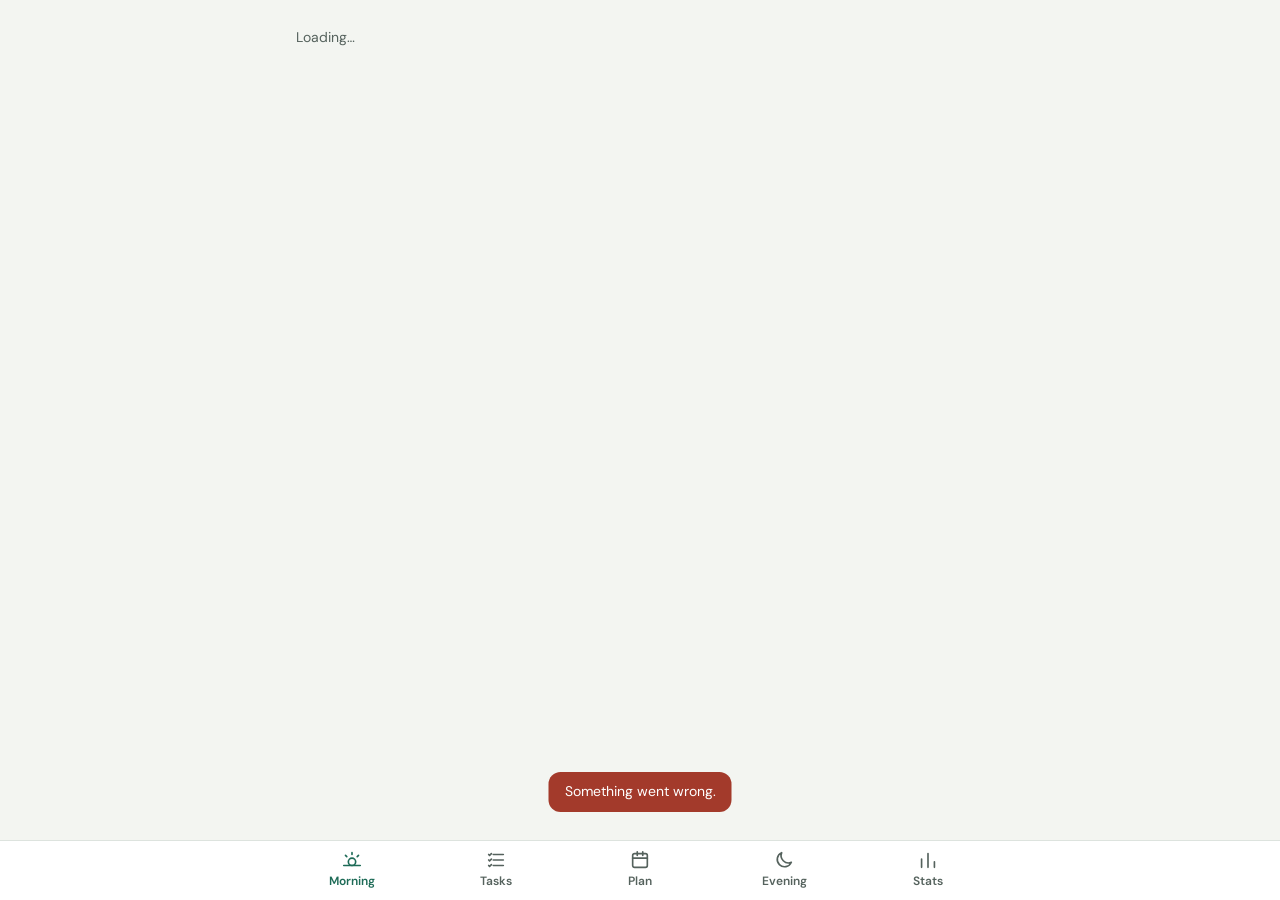
==== index.html @ 612bf59b "Phase 1: core day loop on Postgres Morning routine, journal and gratitude lines; task picker with th" ====
<!doctype html>
<html lang="en">
<head>
<meta charset="utf-8">
<meta name="viewport" content="width=device-width, initial-scale=1, viewport-fit=cover">
<title>Morning App</title>
<meta name="theme-color" content="#1E6B57">
<link rel="manifest" href="/manifest.json">
<link rel="icon" href="/site/icons/icon-192.png">
<link rel="apple-touch-icon" href="/site/icons/icon-180.png">
<meta name="apple-mobile-web-app-capable" content="yes">
<meta name="apple-mobile-web-app-title" content="Morning">
<link rel="preconnect" href="https://fonts.googleapis.com">
<link rel="stylesheet" href="https://fonts.googleapis.com/css2?family=DM+Sans:wght@400;500;700&family=Outfit:wght@500;600;700&display=swap">
<link rel="stylesheet" href="/site/app.css">
</head>
<body>
<main class="wrap" id="app" aria-live="polite"></main>
<div class="tabs">
  <nav aria-label="Sections">
    <a href="#morning" data-tab="morning"><svg viewBox="0 0 24 24" fill="none" stroke="currentColor" stroke-width="1.8" stroke-linecap="round" aria-hidden="true"><circle cx="12" cy="14" r="4"/><path d="M12 4v2M4.9 7l1.4 1.4M19.1 7l-1.4 1.4M3 18h18"/></svg>Morning</a>
    <a href="#tasks" data-tab="tasks"><svg viewBox="0 0 24 24" fill="none" stroke="currentColor" stroke-width="1.8" stroke-linecap="round" stroke-linejoin="round" aria-hidden="true"><path d="M9 6h11M9 12h11M9 18h11"/><path d="M4 6l1 1 2-2M4 12l1 1 2-2M4 18l1 1 2-2"/></svg>Tasks</a>
    <a href="#plan" data-tab="plan"><svg viewBox="0 0 24 24" fill="none" stroke="currentColor" stroke-width="1.8" stroke-linecap="round" stroke-linejoin="round" aria-hidden="true"><rect x="4" y="5" width="16" height="15" rx="2"/><path d="M4 10h16M9 3v4M15 3v4"/></svg>Plan</a>
    <a href="#evening" data-tab="evening"><svg viewBox="0 0 24 24" fill="none" stroke="currentColor" stroke-width="1.8" stroke-linecap="round" stroke-linejoin="round" aria-hidden="true"><path d="M20 14.5A8 8 0 0 1 9.5 4a8 8 0 1 0 10.5 10.5z"/></svg>Evening</a>
    <a href="#stats" data-tab="stats"><svg viewBox="0 0 24 24" fill="none" stroke="currentColor" stroke-width="1.8" stroke-linecap="round" aria-hidden="true"><path d="M5 20V11M12 20V5M19 20v-6"/></svg>Stats</a>
  </nav>
</div>
<script src="/site/app.js"></script>
<script>if ("serviceWorker" in navigator) navigator.serviceWorker.register("/sw.js").catch(() => {});</script>
</body>
</html>
---- site/app.css ----
/* Morning App: one stylesheet for the app and the web page. Colours follow the Claude Design mock-up. */
:root {
  --ground: #F3F5F1; --card: #FFFFFF; --ink: #17201D; --muted: #55625D; --line: #DDE3DE; --field: #C9D2CD;
  --green: #1E6B57; --green-dark: #134638; --green-tint: #E3EFEA;
  --amber: #B86E00; --amber-dark: #7A4A00; --amber-tint: #FBEFD9;
  --bad: #A33A2B; --radius: 16px;
}
* { box-sizing: border-box; }
html, body { margin: 0; background: var(--ground); color: var(--ink); font: 16px/1.4 'DM Sans', system-ui, sans-serif; -webkit-text-size-adjust: 100%; }
body.evening { --ground: #141B19; --card: #1F2926; --ink: #EEF2EF; --muted: #A9B7B1; --line: #2C3834; --field: #3A4843;
  --green: #9FD8C4; --green-dark: #C6EBDD; --green-tint: #24413A; --amber: #F2B66D; --amber-dark: #F2B66D; --amber-tint: #3A2E1C; }
h1, h2, h3 { font-family: Outfit, 'DM Sans', sans-serif; font-weight: 600; margin: 0; }
h1 { font-size: 28px; line-height: 1.15; }
h2 { font-size: 18px; }
button, input, textarea, select { font: inherit; color: inherit; }
a { color: var(--green); }

.wrap { max-width: 720px; margin: 0 auto; padding: 16px 16px 112px; display: flex; flex-direction: column; gap: 14px; }
.top { display: flex; align-items: center; justify-content: space-between; gap: 8px; padding-top: max(8px, env(safe-area-inset-top)); }
.eyebrow { font-size: 13px; font-weight: 500; color: var(--muted); letter-spacing: .04em; text-transform: uppercase; }
.datebar { display: flex; align-items: center; gap: 4px; }
.icon-btn { width: 44px; height: 44px; border-radius: 12px; border: 0; background: transparent; display: inline-flex; align-items: center; justify-content: center; cursor: pointer; color: var(--ink); }
.icon-btn:hover { background: var(--green-tint); }
.icon-btn svg { width: 22px; height: 22px; }

.card { background: var(--card); border-radius: var(--radius); padding: 16px; display: flex; flex-direction: column; gap: 10px; }
.card-head { display: flex; justify-content: space-between; align-items: baseline; gap: 8px; }
.muted { color: var(--muted); font-size: 14px; }
.small { font-size: 13px; }
.row { display: flex; align-items: center; gap: 10px; }
.grow { flex: 1; min-width: 0; }

.check { display: flex; align-items: center; gap: 12px; min-height: 44px; width: 100%; border: 0; background: none; text-align: left; cursor: pointer; padding: 0 2px; }
.box { width: 26px; height: 26px; border-radius: 8px; border: 2px solid #A9B5AF; flex-shrink: 0; display: inline-flex; align-items: center; justify-content: center; }
.check[aria-pressed="true"] .box, .box.on { background: var(--green); border-color: var(--green); }
.check[aria-pressed="true"] .box::after, .box.on::after { content: ""; width: 12px; height: 7px; border: solid var(--card); border-width: 0 0 2.5px 2.5px; transform: translateY(-2px) rotate(-45deg); }

input[type=text], input[type=search], input[type=number], input[type=time], input[type=date], textarea, select {
  width: 100%; min-height: 44px; border-radius: 12px; border: 1.5px solid var(--field); background: var(--card); padding: 10px 12px; font-size: 16px; }
textarea { min-height: 96px; resize: vertical; }
label.lbl { font-size: 13px; color: var(--muted); }

.btn { min-height: 44px; padding: 0 16px; border-radius: 12px; border: 1.5px solid var(--field); background: var(--card); font-weight: 600; cursor: pointer; }
.btn svg { width: 20px; height: 20px; flex-shrink: 0; }
.btn.primary { background: var(--ink); color: var(--ground); border-color: var(--ink); min-height: 52px; border-radius: 14px; width: 100%; font-size: 16px; }
.btn.green { background: var(--green); border-color: var(--green); color: var(--card); }
.btn.small { min-height: 36px; padding: 0 10px; font-size: 13px; }
.btn[disabled] { opacity: .45; cursor: not-allowed; }
.pill { min-width: 48px; min-height: 44px; border-radius: 10px; font-weight: 700; font-size: 13px; cursor: pointer; background: var(--card); }
.pill.mit { border: 1.5px solid #D9A44E; color: var(--amber-dark); }
.pill.mit[aria-pressed="true"] { background: var(--amber); color: #fff; border-color: var(--amber); }
.pill.lit { border: 1.5px solid #8DB5A6; color: var(--green-dark); }
.pill.lit[aria-pressed="true"] { background: var(--green); color: #fff; border-color: var(--green); }
.pill.also { border: 1.5px solid var(--field); color: var(--muted); }

.counters { display: grid; grid-template-columns: repeat(2, minmax(0, 1fr)); gap: 10px; }
.counter { border-radius: 14px; padding: 12px 14px; display: flex; flex-direction: column; gap: 8px; }
.counter.mit { background: var(--amber-tint); color: var(--amber-dark); }
.counter.lit { background: var(--green-tint); color: var(--green-dark); }
.counter .bars { display: flex; gap: 4px; }
.counter .bars span { flex: 1; height: 8px; border-radius: 4px; background: currentColor; opacity: .22; }
.counter .bars span.on { opacity: 1; }

.task { background: var(--card); border-radius: 14px; padding: 10px 10px 10px 14px; display: flex; align-items: center; gap: 8px; }
.task .meta { font-size: 12px; color: var(--muted); }
.task .meta.carried { color: var(--amber-dark); font-weight: 700; }
.tag { font-size: 12px; font-weight: 700; padding: 3px 8px; border-radius: 6px; color: #fff; background: var(--amber); white-space: nowrap; }
.tag.lit { background: var(--green); }
.tag.also { background: var(--muted); }

.seg { display: grid; grid-template-columns: repeat(3, minmax(0, 1fr)); gap: 6px; }
.seg button { min-height: 40px; border-radius: 10px; border: 1.5px solid var(--field); background: transparent; font-weight: 700; font-size: 13px; cursor: pointer; }
.seg button[aria-pressed="true"].done { background: var(--green); border-color: var(--green); color: var(--card); }
.seg button[aria-pressed="true"].partly { background: var(--amber); border-color: var(--amber); color: #2A1A00; }
.seg button[aria-pressed="true"].not_done { background: var(--muted); border-color: var(--muted); color: var(--card); }
.rate { display: flex; gap: 6px; }
.rate button { flex: 1; min-height: 40px; border-radius: 10px; border: 1.5px solid var(--field); background: transparent; font-weight: 700; cursor: pointer; }
.rate button[aria-pressed="true"] { background: var(--green); border-color: var(--green); color: var(--card); }

.tabs { position: fixed; left: 0; right: 0; bottom: 0; background: var(--card); border-top: 1px solid var(--line); display: flex; justify-content: center; padding-bottom: env(safe-area-inset-bottom); z-index: 5; }
.tabs nav { display: grid; grid-template-columns: repeat(5, minmax(0, 1fr)); width: 100%; max-width: 720px; }
.tabs a { display: flex; flex-direction: column; align-items: center; gap: 2px; padding: 8px 0 10px; text-decoration: none; color: var(--muted); font-size: 12px; font-weight: 600; min-height: 56px; }
.tabs a svg { width: 22px; height: 22px; }
.tabs a[aria-current="page"] { color: var(--green); }

.toast { position: fixed; left: 50%; bottom: 88px; transform: translateX(-50%); background: var(--ink); color: var(--ground); padding: 10px 16px; border-radius: 12px; font-size: 14px; z-index: 10; max-width: 90vw; }
.toast.error { background: var(--bad); color: #fff; }
.empty { color: var(--muted); font-size: 14px; padding: 4px 0; }
table.stats { width: 100%; border-collapse: collapse; font-size: 14px; }
table.stats th, table.stats td { text-align: left; padding: 8px 6px; border-bottom: 1px solid var(--line); }
table.stats th { font-size: 12px; color: var(--muted); font-weight: 700; }
.scroll { overflow-x: auto; }
.sr { position: absolute; width: 1px; height: 1px; overflow: hidden; clip: rect(0 0 0 0); white-space: nowrap; }
@media (min-width: 760px) { .wrap { padding-top: 24px; } }
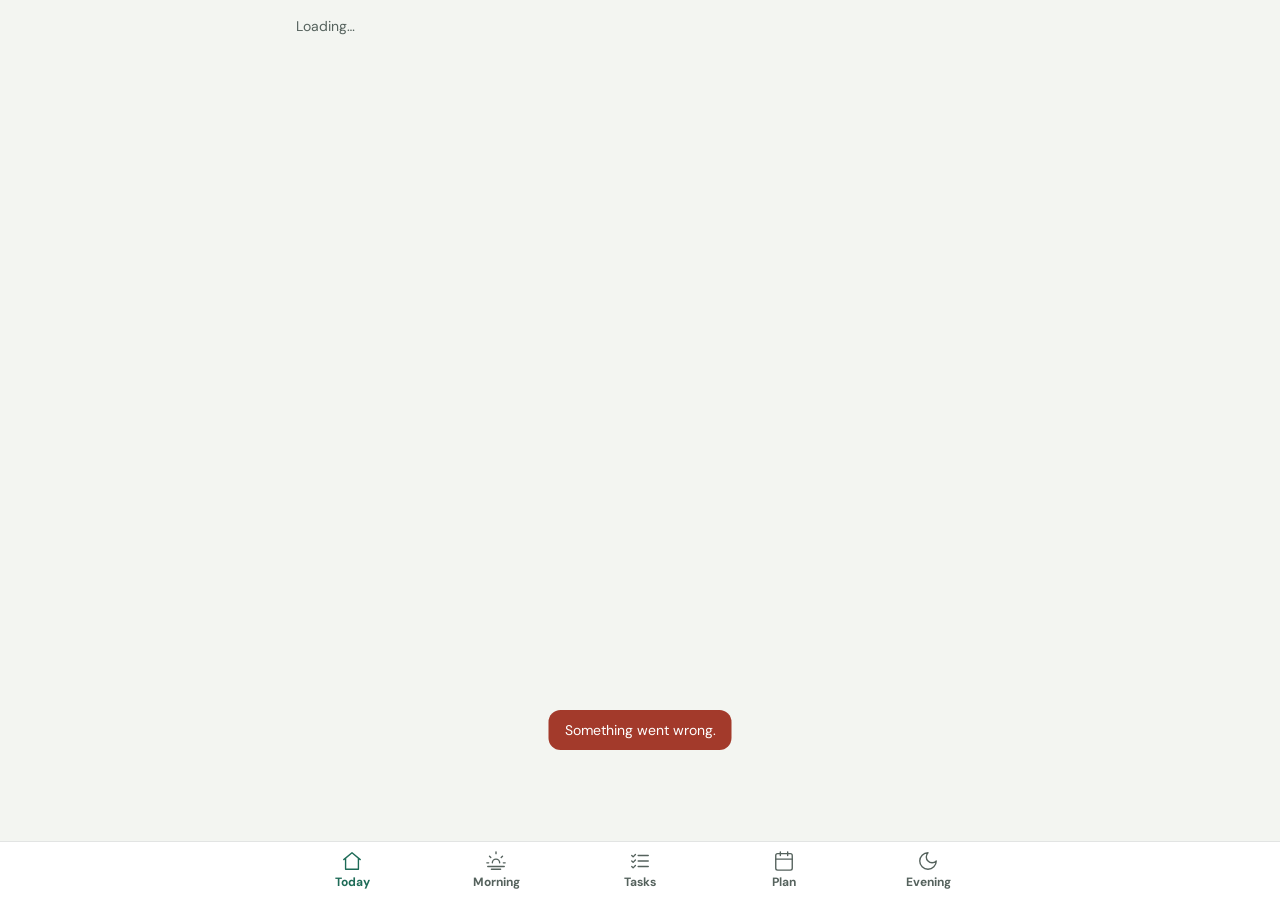
==== commit 061b2445: "Apply Design Spec v2 to the phase 1 screens Restyle every screen to the v2 tokens (Outfit/DM Sans, g" ====
--- a/index.html
+++ b/index.html
@@ -1,5 +1,5 @@
 <!doctype html>
-<html lang="en">
+<html lang="en-AU">
 <head>
 <meta charset="utf-8">
 <meta name="viewport" content="width=device-width, initial-scale=1, viewport-fit=cover">
@@ -16,13 +16,15 @@
 </head>
 <body>
 <main class="wrap" id="app" aria-live="polite"></main>
+<div class="actionbar" id="bar" hidden></div>
+<div id="sheet"></div>
 <div class="tabs">
   <nav aria-label="Sections">
-    <a href="#morning" data-tab="morning"><svg viewBox="0 0 24 24" fill="none" stroke="currentColor" stroke-width="1.8" stroke-linecap="round" aria-hidden="true"><circle cx="12" cy="14" r="4"/><path d="M12 4v2M4.9 7l1.4 1.4M19.1 7l-1.4 1.4M3 18h18"/></svg>Morning</a>
-    <a href="#tasks" data-tab="tasks"><svg viewBox="0 0 24 24" fill="none" stroke="currentColor" stroke-width="1.8" stroke-linecap="round" stroke-linejoin="round" aria-hidden="true"><path d="M9 6h11M9 12h11M9 18h11"/><path d="M4 6l1 1 2-2M4 12l1 1 2-2M4 18l1 1 2-2"/></svg>Tasks</a>
-    <a href="#plan" data-tab="plan"><svg viewBox="0 0 24 24" fill="none" stroke="currentColor" stroke-width="1.8" stroke-linecap="round" stroke-linejoin="round" aria-hidden="true"><rect x="4" y="5" width="16" height="15" rx="2"/><path d="M4 10h16M9 3v4M15 3v4"/></svg>Plan</a>
-    <a href="#evening" data-tab="evening"><svg viewBox="0 0 24 24" fill="none" stroke="currentColor" stroke-width="1.8" stroke-linecap="round" stroke-linejoin="round" aria-hidden="true"><path d="M20 14.5A8 8 0 0 1 9.5 4a8 8 0 1 0 10.5 10.5z"/></svg>Evening</a>
-    <a href="#stats" data-tab="stats"><svg viewBox="0 0 24 24" fill="none" stroke="currentColor" stroke-width="1.8" stroke-linecap="round" aria-hidden="true"><path d="M5 20V11M12 20V5M19 20v-6"/></svg>Stats</a>
+    <a href="#today" data-tab="today"><svg class="i" viewBox="0 0 24 24" aria-hidden="true"><path d="M3 10.5 12 3l9 7.5"/><path d="M5 9.5V21h14V9.5"/></svg>Today</a>
+    <a href="#morning" data-tab="morning"><svg class="i" viewBox="0 0 24 24" aria-hidden="true"><path d="M12 2v2M4.9 6.9l1.4 1.4M19.1 6.9l-1.4 1.4M2 14h2M20 14h2"/><path d="M16 14a4 4 0 0 0-8 0"/><path d="M3 18h18M7 21h10"/></svg>Morning</a>
+    <a href="#tasks" data-tab="tasks"><svg class="i" viewBox="0 0 24 24" aria-hidden="true"><path d="M10 6h11M10 12h11M10 18h11"/><path d="m3 6 1.5 1.5L7 5M3 12l1.5 1.5L7 11M3 18l1.5 1.5L7 17"/></svg>Tasks</a>
+    <a href="#plan" data-tab="plan"><svg class="i" viewBox="0 0 24 24" aria-hidden="true"><rect x="3" y="4" width="18" height="18" rx="2"/><path d="M3 10h18M8 2v4M16 2v4"/></svg>Plan</a>
+    <a href="#evening" data-tab="evening"><svg class="i" viewBox="0 0 24 24" aria-hidden="true"><path d="M12 3a6 6 0 0 0 9 9 9 9 0 1 1-9-9z"/></svg>Evening</a>
   </nav>
 </div>
 <script src="/site/app.js"></script>
--- a/site/app.css
+++ b/site/app.css
@@ -1,94 +1,159 @@
-/* Morning App: one stylesheet for the app and the web page. Colours follow the Claude Design mock-up. */
+/* Morning App: one stylesheet for the app and the web page. Tokens follow Design Spec v2. */
 :root {
-  --ground: #F3F5F1; --card: #FFFFFF; --ink: #17201D; --muted: #55625D; --line: #DDE3DE; --field: #C9D2CD;
-  --green: #1E6B57; --green-dark: #134638; --green-tint: #E3EFEA;
-  --amber: #B86E00; --amber-dark: #7A4A00; --amber-tint: #FBEFD9;
-  --bad: #A33A2B; --radius: 16px;
+  --color-bg: #F3F5F1; --color-surface: #FFFFFF; --color-text: #17201D; --color-neutral-700: #55625D;
+  --color-divider: rgba(23, 32, 29, .12); --color-field: #B9C2BC;
+  --color-accent: #1E6B57; --color-accent-800: #134638; --color-accent-100: #E3EFEA;
+  --mit: #B86E00; --mit-text: #7A4A00; --mit-tint: #FBEFD9;
+  --on-accent: #FFFFFF; --btn-bg: #17201D; --btn-text: #FFFFFF; --warn: #B86E00;
+  --shadow: 0 1px 2px rgba(23, 32, 29, .06);
+}
+/* Evening review: the dark theme */
+body.evening {
+  --color-bg: #141B19; --color-surface: #1F2926; --color-text: #EEF2EF; --color-neutral-700: #A9B7B1;
+  --color-divider: rgba(238, 242, 239, .12); --color-field: #3A4843;
+  --color-accent: #9FD8C4; --color-accent-800: #C6EBDD; --color-accent-100: #24413A;
+  --on-accent: #0F1F1A; --btn-bg: #9FD8C4; --btn-text: #0F1F1A; --warn: #F2B66D; --shadow: none;
 }
 * { box-sizing: border-box; }
-html, body { margin: 0; background: var(--ground); color: var(--ink); font: 16px/1.4 'DM Sans', system-ui, sans-serif; -webkit-text-size-adjust: 100%; }
-body.evening { --ground: #141B19; --card: #1F2926; --ink: #EEF2EF; --muted: #A9B7B1; --line: #2C3834; --field: #3A4843;
-  --green: #9FD8C4; --green-dark: #C6EBDD; --green-tint: #24413A; --amber: #F2B66D; --amber-dark: #F2B66D; --amber-tint: #3A2E1C; }
+html, body { margin: 0; background: var(--color-bg); color: var(--color-text); font: 15px/1.45 'DM Sans', system-ui, sans-serif; -webkit-text-size-adjust: 100%; }
 h1, h2, h3 { font-family: Outfit, 'DM Sans', sans-serif; font-weight: 600; margin: 0; }
-h1 { font-size: 28px; line-height: 1.15; }
+h1 { font-size: 32px; line-height: 1.1; }
 h2 { font-size: 18px; }
+h6 { margin: 0; font: 700 12px/1.3 'DM Sans', sans-serif; text-transform: uppercase; letter-spacing: .08em; color: var(--color-neutral-700); }
 button, input, textarea, select { font: inherit; color: inherit; }
-a { color: var(--green); }
+a { color: var(--color-accent); }
+svg.i { width: 22px; height: 22px; flex-shrink: 0; fill: none; stroke: currentColor; stroke-width: 1.5; stroke-linecap: round; stroke-linejoin: round; }
 
-.wrap { max-width: 720px; margin: 0 auto; padding: 16px 16px 112px; display: flex; flex-direction: column; gap: 14px; }
-.top { display: flex; align-items: center; justify-content: space-between; gap: 8px; padding-top: max(8px, env(safe-area-inset-top)); }
-.eyebrow { font-size: 13px; font-weight: 500; color: var(--muted); letter-spacing: .04em; text-transform: uppercase; }
-.datebar { display: flex; align-items: center; gap: 4px; }
-.icon-btn { width: 44px; height: 44px; border-radius: 12px; border: 0; background: transparent; display: inline-flex; align-items: center; justify-content: center; cursor: pointer; color: var(--ink); }
-.icon-btn:hover { background: var(--green-tint); }
-.icon-btn svg { width: 22px; height: 22px; }
+.wrap { max-width: 720px; margin: 0 auto; padding: 12px 16px 200px; display: flex; flex-direction: column; gap: 14px; }
 
-.card { background: var(--card); border-radius: var(--radius); padding: 16px; display: flex; flex-direction: column; gap: 10px; }
+/* Step header: source line + "Step N of 5 · Skip", progress bar, title */
+.head { display: flex; flex-direction: column; gap: 8px; padding-top: max(8px, env(safe-area-inset-top)); }
+.head-line { display: flex; justify-content: space-between; align-items: center; gap: 8px; min-height: 44px; }
+.source { font-size: 13px; font-weight: 500; color: var(--color-neutral-700); }
+.step { font-size: 13px; color: var(--color-neutral-700); display: flex; align-items: center; gap: 4px; }
+.step a { color: var(--color-accent); font-weight: 700; text-decoration: none; padding: 10px 4px; }
+.progress { display: flex; gap: 6px; }
+.progress span { flex: 1; height: 4px; border-radius: 2px; background: var(--color-divider); }
+.progress span.on { background: var(--color-accent); }
+.icons { display: flex; gap: 2px; }
+.icon-btn { width: 44px; height: 44px; border-radius: 12px; border: 0; background: transparent; display: inline-flex; align-items: center; justify-content: center; cursor: pointer; color: var(--color-text); text-decoration: none; }
+.icon-btn:hover { background: var(--color-accent-100); }
+
+.card { background: var(--color-surface); border-radius: 16px; box-shadow: var(--shadow); padding: 16px; display: flex; flex-direction: column; gap: 10px; }
 .card-head { display: flex; justify-content: space-between; align-items: baseline; gap: 8px; }
-.muted { color: var(--muted); font-size: 14px; }
-.small { font-size: 13px; }
+.card-head h2 { font-size: 19px; }
+.meta { font-size: 13px; color: var(--color-neutral-700); }
 .row { display: flex; align-items: center; gap: 10px; }
 .grow { flex: 1; min-width: 0; }
+.empty { color: var(--color-neutral-700); font-size: 14px; padding: 4px 0; }
+.note { font-size: 13px; color: var(--color-neutral-700); margin: 0; }
+.banner { background: var(--color-accent-100); color: var(--color-accent-800); border-radius: 12px; padding: 10px 12px; font-size: 14px; }
 
-.check { display: flex; align-items: center; gap: 12px; min-height: 44px; width: 100%; border: 0; background: none; text-align: left; cursor: pointer; padding: 0 2px; }
-.box { width: 26px; height: 26px; border-radius: 8px; border: 2px solid #A9B5AF; flex-shrink: 0; display: inline-flex; align-items: center; justify-content: center; }
-.check[aria-pressed="true"] .box, .box.on { background: var(--green); border-color: var(--green); }
-.check[aria-pressed="true"] .box::after, .box.on::after { content: ""; width: 12px; height: 7px; border: solid var(--card); border-width: 0 0 2.5px 2.5px; transform: translateY(-2px) rotate(-45deg); }
+/* Checkbox rows: 22px box, 7px radius; ticked rows go to secondary text */
+.check { display: flex; align-items: center; gap: 12px; min-height: 48px; width: 100%; border: 0; background: none; text-align: left; cursor: pointer; padding: 0; }
+.box { width: 22px; height: 22px; border-radius: 7px; border: 1.5px solid var(--color-field); flex-shrink: 0; display: inline-flex; align-items: center; justify-content: center; }
+.check[aria-pressed="true"] .box, .box.on { background: var(--color-accent); border-color: var(--color-accent); }
+.check[aria-pressed="true"] .box::after, .box.on::after { content: ""; width: 10px; height: 6px; border: solid var(--on-accent); border-width: 0 0 2px 2px; transform: translateY(-2px) rotate(-45deg); }
+.check.fade[aria-pressed="true"] .label { color: var(--color-neutral-700); }
+.divided > * + * { border-top: 1px solid var(--color-divider); }
 
-input[type=text], input[type=search], input[type=number], input[type=time], input[type=date], textarea, select {
-  width: 100%; min-height: 44px; border-radius: 12px; border: 1.5px solid var(--field); background: var(--card); padding: 10px 12px; font-size: 16px; }
+/* Fields and buttons */
+input[type=text], input[type=search], input[type=number], input[type=time], textarea, select {
+  width: 100%; min-height: 44px; border-radius: 12px; border: 1px solid var(--color-field); background: var(--color-surface); padding: 10px 12px; font-size: 16px; }
+input:focus, textarea:focus, select:focus { outline: none; border-color: var(--color-accent); box-shadow: 0 0 0 2px var(--color-accent-100); }
+input.mitfield { background: var(--mit-tint); border-color: #E2C48E; }
 textarea { min-height: 96px; resize: vertical; }
-label.lbl { font-size: 13px; color: var(--muted); }
+label.lbl { font-size: 13px; color: var(--color-neutral-700); }
+.btn { min-height: 44px; padding: 0 16px; border-radius: 12px; border: 1px solid var(--color-divider); background: var(--color-surface); font-weight: 700; cursor: pointer; display: inline-flex; align-items: center; justify-content: center; gap: 8px; text-decoration: none; color: var(--color-text); }
+.btn.primary { background: var(--btn-bg); color: var(--btn-text); border-color: var(--btn-bg); min-height: 52px; border-radius: 14px; font-size: 16px; }
+.btn.small { min-height: 36px; padding: 0 12px; font-size: 13px; }
+.btn[disabled] { opacity: .45; cursor: not-allowed; }
+.link-btn { border: 0; background: none; color: var(--color-accent); font-weight: 700; cursor: pointer; padding: 10px 0; text-align: left; min-height: 44px; }
 
-.btn { min-height: 44px; padding: 0 16px; border-radius: 12px; border: 1.5px solid var(--field); background: var(--card); font-weight: 600; cursor: pointer; }
-.btn svg { width: 20px; height: 20px; flex-shrink: 0; }
-.btn.primary { background: var(--ink); color: var(--ground); border-color: var(--ink); min-height: 52px; border-radius: 14px; width: 100%; font-size: 16px; }
-.btn.green { background: var(--green); border-color: var(--green); color: var(--card); }
-.btn.small { min-height: 36px; padding: 0 10px; font-size: 13px; }
-.btn[disabled] { opacity: .45; cursor: not-allowed; }
-.pill { min-width: 48px; min-height: 44px; border-radius: 10px; font-weight: 700; font-size: 13px; cursor: pointer; background: var(--card); }
-.pill.mit { border: 1.5px solid #D9A44E; color: var(--amber-dark); }
-.pill.mit[aria-pressed="true"] { background: var(--amber); color: #fff; border-color: var(--amber); }
-.pill.lit { border: 1.5px solid #8DB5A6; color: var(--green-dark); }
-.pill.lit[aria-pressed="true"] { background: var(--green); color: #fff; border-color: var(--green); }
-.pill.also { border: 1.5px solid var(--field); color: var(--muted); }
+/* Bottom action bar, pinned above the tabs */
+.actionbar { position: fixed; left: 0; right: 0; bottom: calc(57px + env(safe-area-inset-bottom)); z-index: 4; background: var(--color-bg); border-top: 1px solid var(--color-divider); }
+.actionbar div { max-width: 720px; margin: 0 auto; padding: 12px 20px; display: flex; gap: 10px; }
+.actionbar .btn { flex: 1; }
+.actionbar .btn:not(.primary) { flex: 0 0 auto; min-height: 52px; border-radius: 14px; }
 
-.counters { display: grid; grid-template-columns: repeat(2, minmax(0, 1fr)); gap: 10px; }
-.counter { border-radius: 14px; padding: 12px 14px; display: flex; flex-direction: column; gap: 8px; }
-.counter.mit { background: var(--amber-tint); color: var(--amber-dark); }
-.counter.lit { background: var(--green-tint); color: var(--green-dark); }
-.counter .bars { display: flex; gap: 4px; }
-.counter .bars span { flex: 1; height: 8px; border-radius: 4px; background: currentColor; opacity: .22; }
-.counter .bars span.on { opacity: 1; }
+/* MIT is always amber, LIT always green */
+.badge { width: 28px; height: 28px; border-radius: 999px; background: var(--mit); color: #fff; font-weight: 700; font-size: 14px; display: inline-flex; align-items: center; justify-content: center; flex-shrink: 0; }
+.tag { font-size: 12px; font-weight: 700; padding: 3px 10px; border-radius: 999px; color: #fff; background: var(--mit); white-space: nowrap; }
+.tag.lit { background: var(--color-accent); color: var(--on-accent); }
+.tag.soft { background: var(--color-accent-100); color: var(--color-accent-800); }
+.timeblock { background: var(--mit-tint); color: var(--mit-text); border-radius: 10px; padding: 6px 10px; font-size: 13px; font-weight: 700; align-self: flex-start; }
+.toggle { min-height: 44px; border-radius: 10px; font-weight: 700; font-size: 13px; cursor: pointer; background: var(--color-surface); }
+.toggle.mit { width: 52px; border: 1.5px solid #D9A44E; color: var(--mit-text); }
+.toggle.mit[aria-pressed="true"] { background: var(--mit); color: #fff; border-color: var(--mit); }
+.toggle.lit { width: 48px; border: 1.5px solid #8DB5A6; color: var(--color-accent-800); }
+.toggle.lit[aria-pressed="true"] { background: var(--color-accent); color: var(--on-accent); border-color: var(--color-accent); }
+.toggle.also { width: 44px; border: 1px solid var(--color-divider); color: var(--color-neutral-700); }
+.toggle[disabled] { opacity: .45; cursor: not-allowed; }
 
-.task { background: var(--card); border-radius: 14px; padding: 10px 10px 10px 14px; display: flex; align-items: center; gap: 8px; }
-.task .meta { font-size: 12px; color: var(--muted); }
-.task .meta.carried { color: var(--amber-dark); font-weight: 700; }
-.tag { font-size: 12px; font-weight: 700; padding: 3px 8px; border-radius: 6px; color: #fff; background: var(--amber); white-space: nowrap; }
-.tag.lit { background: var(--green); }
-.tag.also { background: var(--muted); }
+.meters { display: grid; grid-template-columns: repeat(2, minmax(0, 1fr)); gap: 10px; }
+.meter { border-radius: 14px; padding: 12px 14px; display: flex; flex-direction: column; gap: 8px; }
+.meter.mit { background: var(--mit-tint); color: var(--mit-text); }
+.meter.lit { background: var(--color-accent-100); color: var(--color-accent-800); }
+.meter .bars { display: flex; gap: 4px; }
+.meter .bars span { flex: 1; height: 8px; border-radius: 4px; background: currentColor; opacity: .2; }
+.meter.mit .bars span.on { background: var(--mit); opacity: 1; }
+.meter.lit .bars span.on { background: var(--color-accent); opacity: 1; }
+.stats2 { display: grid; grid-template-columns: repeat(2, minmax(0, 1fr)); gap: 10px; }
+.stat { background: var(--color-surface); border-radius: 16px; box-shadow: var(--shadow); padding: 14px 16px; }
+.stat strong { font-family: Outfit, sans-serif; font-size: 22px; display: block; }
 
+.chips { display: flex; gap: 8px; overflow-x: auto; padding-bottom: 2px; }
+.chip { flex-shrink: 0; min-height: 36px; padding: 0 14px; border-radius: 999px; border: 1px solid var(--color-divider); background: var(--color-surface); font-size: 13px; font-weight: 700; cursor: pointer; }
+.chip[aria-pressed="true"] { background: var(--color-text); color: var(--color-bg); border-color: var(--color-text); }
+.task { display: flex; flex-direction: column; gap: 8px; padding: 10px 0; }
+.task .tmeta { font-size: 12px; color: var(--color-neutral-700); }
+.task .tmeta.carried { color: var(--mit-text); font-weight: 700; }
+.mitask { background: var(--mit-tint); border-radius: 12px; padding: 10px 12px; display: flex; flex-direction: column; gap: 6px; }
+.mitask p { margin: 0; font-size: 13px; color: var(--mit-text); }
+
+/* Plan: steps, sprint stepper, the day calendar */
+.steps li { display: flex; gap: 10px; align-items: center; }
+.steps { list-style: none; margin: 0; padding: 0; display: flex; flex-direction: column; gap: 6px; }
+.num { width: 22px; text-align: center; color: var(--color-neutral-700); font-weight: 700; flex-shrink: 0; }
+.stepper { display: flex; align-items: center; gap: 6px; }
+.stepper button { width: 44px; height: 44px; border-radius: 12px; border: 1px solid var(--color-divider); background: var(--color-surface); font-size: 20px; cursor: pointer; }
+.stepper output, .stepper input { min-width: 64px; text-align: center; font-weight: 700; }
+.stepper input { width: 96px; }
+.cal { position: relative; margin-left: 52px; }
+.cal .hour { height: 44px; border-top: 1px solid var(--color-divider); position: relative; }
+.cal .hour span { position: absolute; left: -52px; top: -9px; font-size: 12px; color: var(--color-neutral-700); width: 44px; text-align: right; }
+.cal .peak { position: absolute; left: 0; right: 0; background: var(--color-accent-100); border-radius: 8px; }
+.cal .peak-label { position: absolute; left: -52px; width: 48px; font-size: 10px; font-weight: 700; color: var(--color-accent-800); text-align: right; line-height: 1.1; }
+.cal .blk { position: absolute; left: 6px; right: 6px; border-radius: 8px; background: var(--mit-tint); border: 2px dashed var(--mit); color: var(--mit-text); font-size: 13px; font-weight: 700; padding: 4px 10px; overflow: hidden; }
+.cal .blk.confirmed { border-style: solid; }
+.cal .blk.current { box-shadow: 0 0 0 2px var(--mit); }
+
+/* Evening */
 .seg { display: grid; grid-template-columns: repeat(3, minmax(0, 1fr)); gap: 6px; }
-.seg button { min-height: 40px; border-radius: 10px; border: 1.5px solid var(--field); background: transparent; font-weight: 700; font-size: 13px; cursor: pointer; }
-.seg button[aria-pressed="true"].done { background: var(--green); border-color: var(--green); color: var(--card); }
-.seg button[aria-pressed="true"].partly { background: var(--amber); border-color: var(--amber); color: #2A1A00; }
-.seg button[aria-pressed="true"].not_done { background: var(--muted); border-color: var(--muted); color: var(--card); }
-.rate { display: flex; gap: 6px; }
-.rate button { flex: 1; min-height: 40px; border-radius: 10px; border: 1.5px solid var(--field); background: transparent; font-weight: 700; cursor: pointer; }
-.rate button[aria-pressed="true"] { background: var(--green); border-color: var(--green); color: var(--card); }
+.seg button { min-height: 44px; border-radius: 10px; border: 1px solid var(--color-field); background: transparent; font-weight: 700; font-size: 13px; cursor: pointer; }
+.seg button[aria-pressed="true"].done { background: var(--color-accent); border-color: var(--color-accent); color: var(--on-accent); }
+.seg button[aria-pressed="true"].partly { background: var(--warn); border-color: var(--warn); color: #2A1A00; }
+.seg button[aria-pressed="true"].not_done { background: var(--color-neutral-700); border-color: var(--color-neutral-700); color: var(--color-bg); }
+.rate { display: grid; grid-template-columns: repeat(5, minmax(0, 1fr)); gap: 6px; }
+.rate button { min-height: 44px; border-radius: 10px; border: 1px solid var(--color-field); background: transparent; font-weight: 700; cursor: pointer; }
+.rate button[aria-pressed="true"] { background: var(--color-accent); border-color: var(--color-accent); color: var(--on-accent); }
+.muted-row { color: var(--color-neutral-700); opacity: .7; }
 
-.tabs { position: fixed; left: 0; right: 0; bottom: 0; background: var(--card); border-top: 1px solid var(--line); display: flex; justify-content: center; padding-bottom: env(safe-area-inset-bottom); z-index: 5; }
+/* Swap sheet */
+.scrim { position: fixed; inset: 0; background: rgba(15, 20, 18, .5); z-index: 20; display: flex; align-items: flex-end; justify-content: center; }
+.sheet { background: var(--color-surface); width: 100%; max-width: 560px; border-radius: 20px 20px 0 0; padding: 20px 20px calc(24px + env(safe-area-inset-bottom)); display: flex; flex-direction: column; gap: 12px; max-height: 85vh; overflow-y: auto; }
+.sheet .grab { width: 40px; height: 4px; border-radius: 2px; background: var(--color-divider); align-self: center; }
+
+/* Tabs */
+.tabs { position: fixed; left: 0; right: 0; bottom: 0; background: var(--color-surface); border-top: 1px solid var(--color-divider); display: flex; justify-content: center; padding-bottom: env(safe-area-inset-bottom); z-index: 5; }
 .tabs nav { display: grid; grid-template-columns: repeat(5, minmax(0, 1fr)); width: 100%; max-width: 720px; }
-.tabs a { display: flex; flex-direction: column; align-items: center; gap: 2px; padding: 8px 0 10px; text-decoration: none; color: var(--muted); font-size: 12px; font-weight: 600; min-height: 56px; }
-.tabs a svg { width: 22px; height: 22px; }
-.tabs a[aria-current="page"] { color: var(--green); }
+.tabs a { display: flex; flex-direction: column; align-items: center; gap: 2px; padding: 8px 0 9px; text-decoration: none; color: var(--color-neutral-700); font-size: 12px; font-weight: 700; min-height: 56px; }
+.tabs a[aria-current="page"] { color: var(--color-accent); }
 
-.toast { position: fixed; left: 50%; bottom: 88px; transform: translateX(-50%); background: var(--ink); color: var(--ground); padding: 10px 16px; border-radius: 12px; font-size: 14px; z-index: 10; max-width: 90vw; }
-.toast.error { background: var(--bad); color: #fff; }
-.empty { color: var(--muted); font-size: 14px; padding: 4px 0; }
+.toast { position: fixed; left: 50%; bottom: 150px; transform: translateX(-50%); background: var(--color-text); color: var(--color-bg); padding: 10px 16px; border-radius: 12px; font-size: 14px; z-index: 30; max-width: 90vw; }
+.toast.error { background: #A33A2B; color: #fff; }
 table.stats { width: 100%; border-collapse: collapse; font-size: 14px; }
-table.stats th, table.stats td { text-align: left; padding: 8px 6px; border-bottom: 1px solid var(--line); }
-table.stats th { font-size: 12px; color: var(--muted); font-weight: 700; }
+table.stats th, table.stats td { text-align: left; padding: 8px 6px; border-bottom: 1px solid var(--color-divider); }
+table.stats th { font-size: 12px; color: var(--color-neutral-700); font-weight: 700; }
 .scroll { overflow-x: auto; }
 .sr { position: absolute; width: 1px; height: 1px; overflow: hidden; clip: rect(0 0 0 0); white-space: nowrap; }
-@media (min-width: 760px) { .wrap { padding-top: 24px; } }
